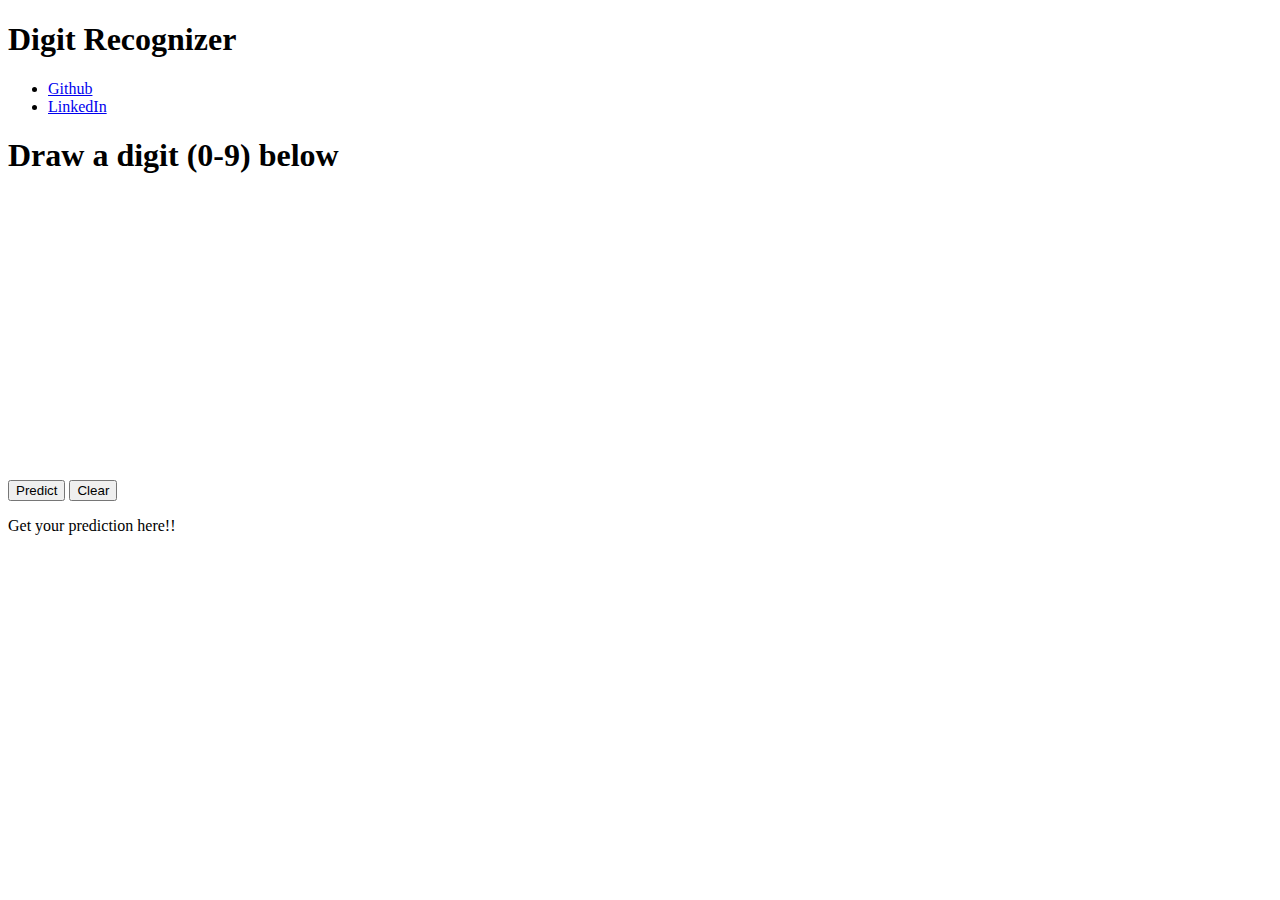
==== templates/index.html @ e791d0a7 "Add templates folder" ====
<!DOCTYPE html>
<html>
<head>
  <title>Digit Recognizer</title>
  <link rel="stylesheet" href="static/style.css">
</head>
<body>
<!-- Use HTML5 semantic elements -->
  <header id="main-header">
    <div class="container">
      <h1>Digit Recognizer</h1>
    </div>
  </header>

  <nav id="navbar">
    <div class="container">
      <ul>
        <li><a href="https://github.com/Badhreesh/Digit-Recognizer" target="blank">Github</a></li>
        <li><a href="https://www.linkedin.com/in/badhreesh-m-rao/" target="blank">LinkedIn</a></li>
      </ul>
    </div>
  </nav>

  <!-- Showcase area -->
  <section id="showcase">
    <div class="container">
      <h1>Draw a digit (0-9) below</h1>
    </div>
    <div class="msg"></div>
  </section>

  <div class="container">
    <section id="main">
      <canvas id="canvas" width="280" height="280"></canvas>
      <div class="button-container">
        <input id="predict-button" type="submit" value="Predict">
        <input id="clear-button" type="button" value="Clear">
      </div>
    </section>
    <div class="resultArea">
      <p id="result">Get your prediction here!!</p>
    </div>
  </div>

  <!-- Hidden input used to send image data as a POST request-->
  <form method="post" accept-charset="utf-8" name="form1">
    <input name="data" id='data' type="hidden"/>
  </form>

  <script src="static/index.js"></script>
</body>
</html>
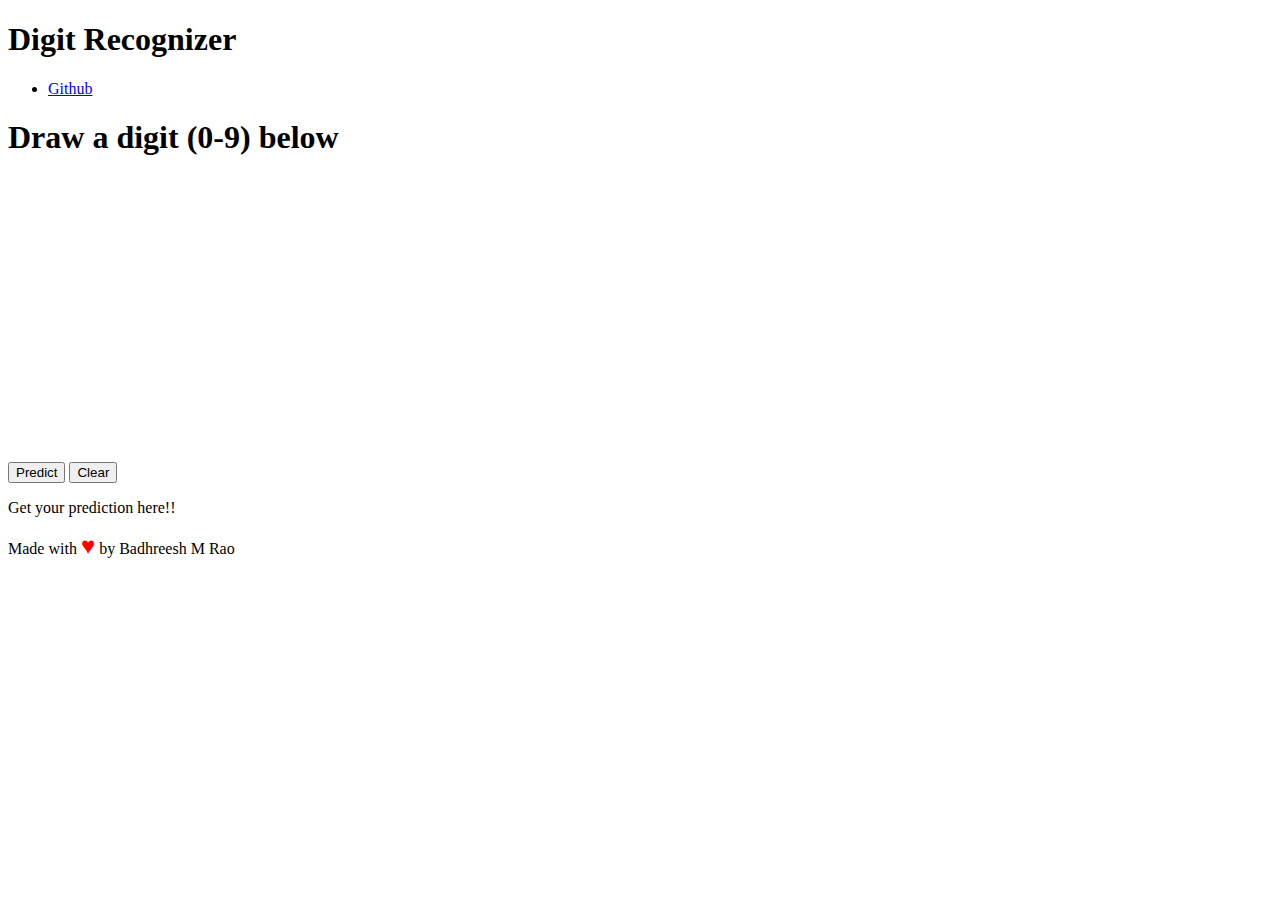
==== commit bf0c8834: "Make aesthetic changes" ====
--- a/templates/index.html
+++ b/templates/index.html
@@ -16,7 +16,6 @@
     <div class="container">
       <ul>
         <li><a href="https://github.com/Badhreesh/Digit-Recognizer" target="blank">Github</a></li>
-        <li><a href="https://www.linkedin.com/in/badhreesh-m-rao/" target="blank">LinkedIn</a></li>
       </ul>
     </div>
   </nav>
@@ -47,6 +46,9 @@
     <input name="data" id='data' type="hidden"/>
   </form>
 
+  <footer id='main-footer'>
+    <p>Made with <span style=" font-size:150%; color:red">&hearts;</span> by Badhreesh M Rao</p>
+  </footer>
   <script src="static/index.js"></script>
 </body>
 </html>
